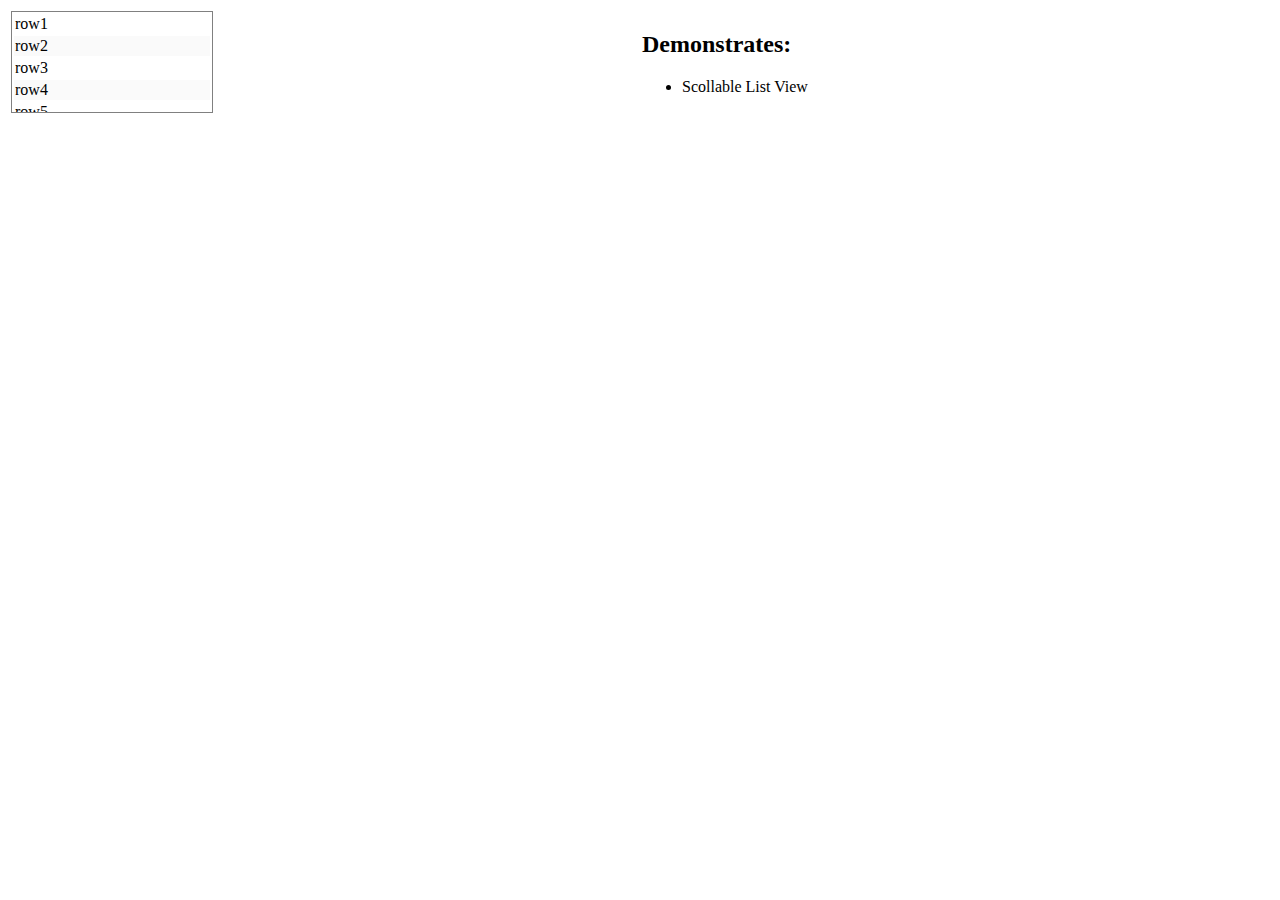
==== src/main/webapp/list-view.html @ a8df08cb "Added list-view to the SiteMap" ====
<!DOCTYPE html>

<html xmlns="http://www.w3.org/1999/xhtml" lang="en" xml:lang="en">
<head>
    <meta http-equiv="Content-Type" content="text/html; charset=utf-8" />
    <title>List View Example</title>
    <meta name="viewport" content="width=1024" />
    <link rel="stylesheet" href="static/list-view.css" type="text/css"/>
</head>

<body>
    <table width="100%">
      <tr>
        <td valign="top" width="50%">
          <!-- list widget, add headers and such here -->
          <div id="widget" class="list-widget" style="width:200px; height:100px; overflow:hidden">
            <!-- view port where the data lives,  overflow is auto for a scrollable view -->
            <div id="viewport" class="list-viewport" style="width:100%; height:100%; overflow:auto">
              <table width="100%">
                <tr class="row-even"> <td>row1</td> </tr>
                <tr class="row-odd"> <td>row2</td> </tr>
                <tr class="row-even"> <td>row3</td> </tr>
                <tr class="row-odd"> <td>row4</td> </tr>
                <tr class="row-even"> <td>row5</td> </tr>
                <tr class="row-odd"> <td>row6</td> </tr>
                <tr class="row-even"> <td>row7</td> </tr>
              </table>
            </div>
          </div>
        </td>
        <td valign="top">
          <h2>Demonstrates:</h2>
          <ul>
            <li>Scollable List View</li>
          </ul>
        </td>
      </tr>
    </table>

</body>
</html>
---- src/main/webapp/static/list-view.css ----
.list-widget {
    height:100%;
    outline: 0px;
    position: relative;
    border: 1px solid gray;
}

.list-viewport {
    outline: 0px;
    position: relative;
}

.row-odd {
  background: #fafafa;
}

.row-even {
}
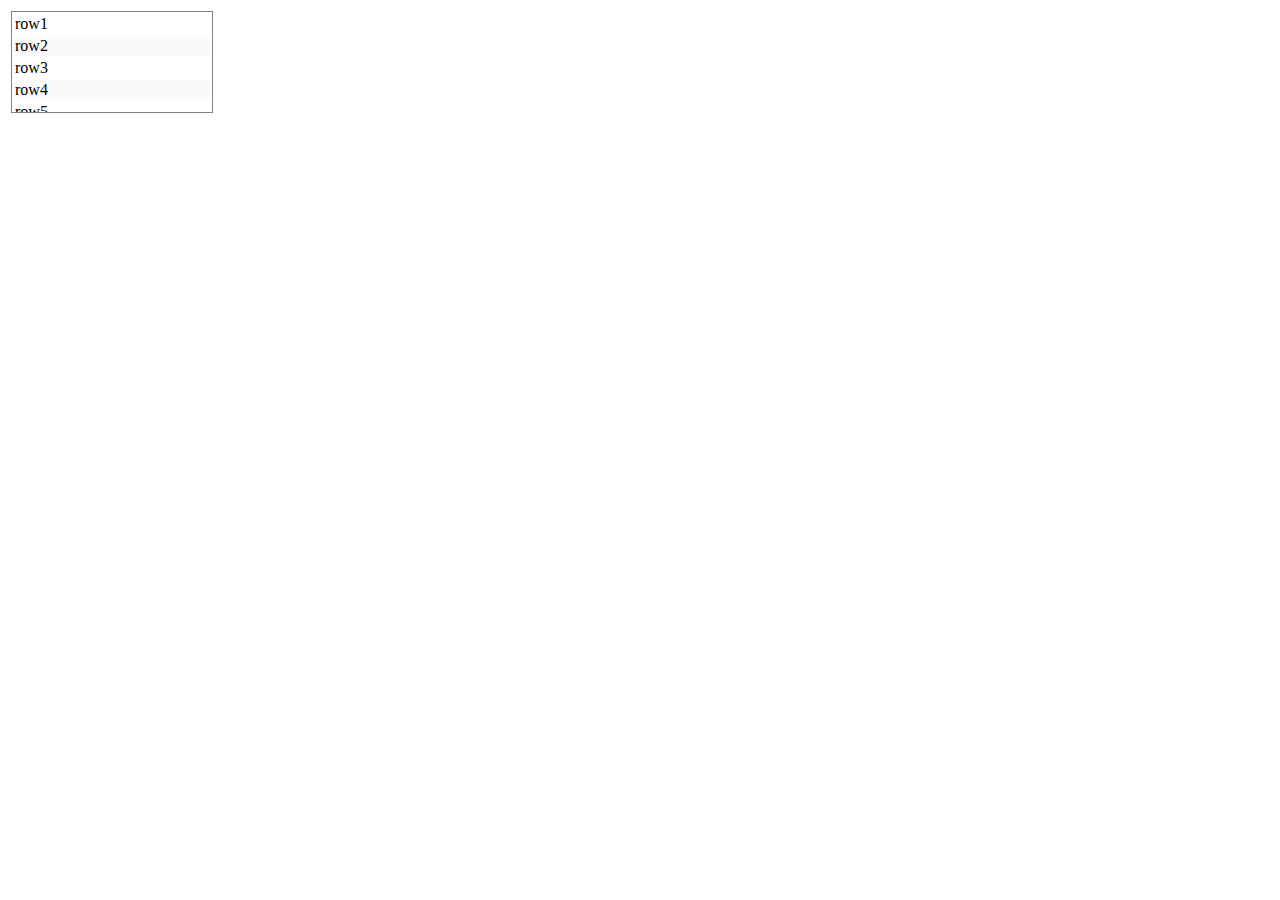
==== commit 6d285c9d: "Themed the list-view after the rest of the app" ====
--- a/src/main/webapp/list-view.html
+++ b/src/main/webapp/list-view.html
@@ -5,37 +5,40 @@
     <meta http-equiv="Content-Type" content="text/html; charset=utf-8" />
     <title>List View Example</title>
     <meta name="viewport" content="width=1024" />
-    <link rel="stylesheet" href="static/list-view.css" type="text/css"/>
 </head>
 
-<body>
+<!DOCTYPE html>
+<html>
+<head>
+    <meta content="text/html; charset=UTF-8" http-equiv="content-type" />
+    <link rel="stylesheet" href="static/list-view.css" type="text/css"/>
+    <title>List View Example</title>
+</head>
+<body class="lift:content_id=main">
+<div id="main" class="lift:surround?with=default;at=content">
     <table width="100%">
-      <tr>
-        <td valign="top" width="50%">
-          <!-- list widget, add headers and such here -->
-          <div id="widget" class="list-widget" style="width:200px; height:100px; overflow:hidden">
-            <!-- view port where the data lives,  overflow is auto for a scrollable view -->
-            <div id="viewport" class="list-viewport" style="width:100%; height:100%; overflow:auto">
-              <table width="100%">
-                <tr class="row-even"> <td>row1</td> </tr>
-                <tr class="row-odd"> <td>row2</td> </tr>
-                <tr class="row-even"> <td>row3</td> </tr>
-                <tr class="row-odd"> <td>row4</td> </tr>
-                <tr class="row-even"> <td>row5</td> </tr>
-                <tr class="row-odd"> <td>row6</td> </tr>
-                <tr class="row-even"> <td>row7</td> </tr>
-              </table>
-            </div>
-          </div>
-        </td>
-        <td valign="top">
-          <h2>Demonstrates:</h2>
-          <ul>
-            <li>Scollable List View</li>
-          </ul>
-        </td>
-      </tr>
+        <tr>
+            <td valign="top">
+                <!-- list widget, add headers and such here -->
+                <div id="widget" class="list-widget" style="width:200px; height:100px; overflow:hidden">
+                    <!-- view port where the data lives,  overflow is auto for a scrollable view -->
+                    <div id="viewport" class="list-viewport" style="width:100%; height:100%; overflow:auto">
+                        <table width="100%">
+                            <tr class="row-even"> <td>row1</td> </tr>
+                            <tr class="row-odd"> <td>row2</td> </tr>
+                            <tr class="row-even"> <td>row3</td> </tr>
+                            <tr class="row-odd"> <td>row4</td> </tr>
+                            <tr class="row-even"> <td>row5</td> </tr>
+                            <tr class="row-odd"> <td>row6</td> </tr>
+                            <tr class="row-even"> <td>row7</td> </tr>
+                        </table>
+                    </div>
+                </div>
+            </td>
+        </tr>
     </table>
 
+</div>
 </body>
 </html>
+
